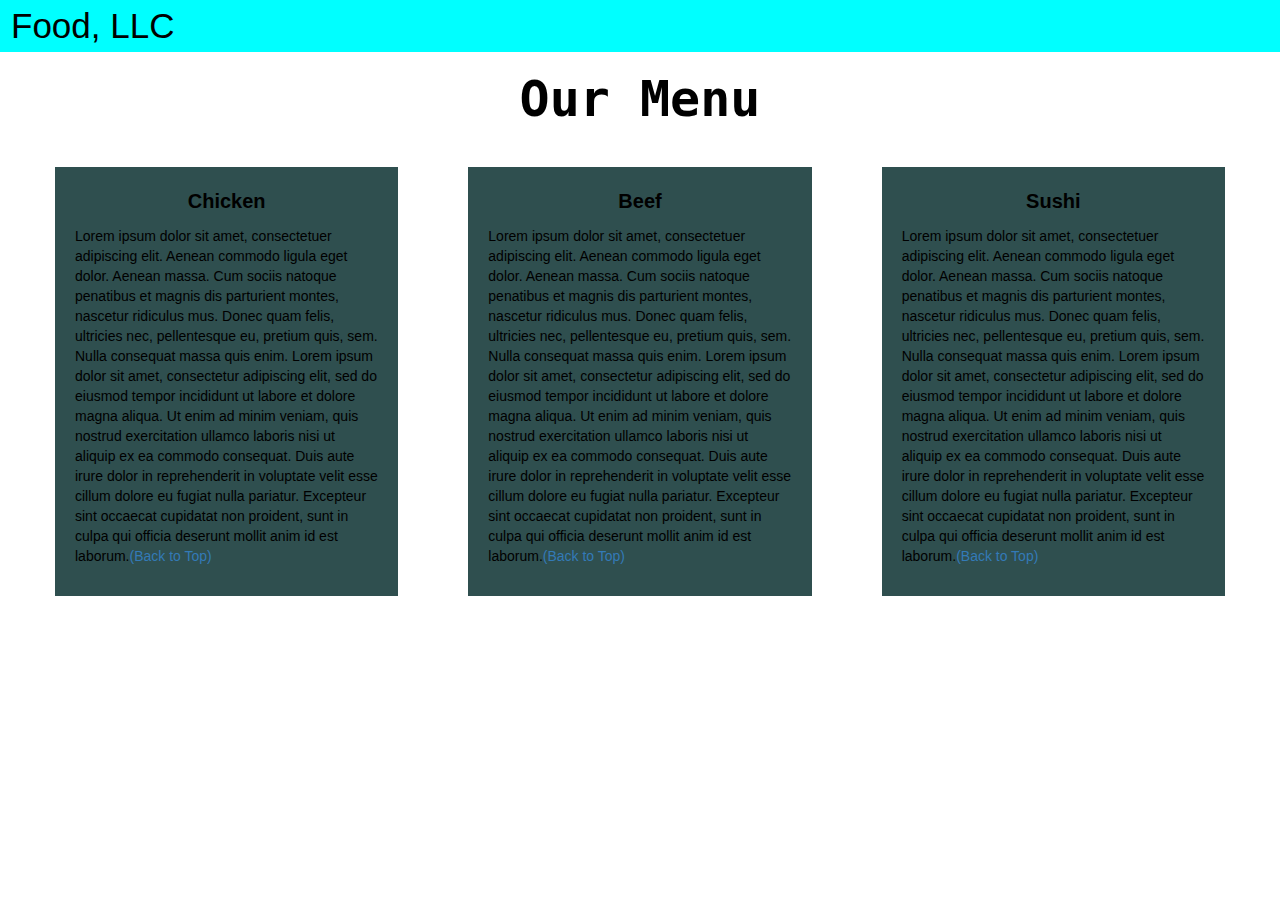
==== index.html @ c1a42d85 "Add files via upload" ====
<!DOCTYPE html>
<html>
<head>

<title>Module 3</title>

  <meta name="viewport" content="width=device-width, initial-scale=1">
  <link rel="stylesheet" href="https://maxcdn.bootstrapcdn.com/bootstrap/3.3.7/css/bootstrap.min.css">
  <script src="https://ajax.googleapis.com/ajax/libs/jquery/3.3.1/jquery.min.js"></script>
  <script src="https://maxcdn.bootstrapcdn.com/bootstrap/3.3.7/js/bootstrap.min.js"></script>

</head>

<meta name="viewport" content="width=device-width, initial-scale=1">
<link rel="stylesheet" type="text/css" href="styles.css">



<body>


<nav class="navbar" id="top">
  <div class="container-fluid">

    <div class="navbar-header">
      <button type="button" class="navbar-toggle" data-toggle="collapse" data-target="#myNavbar">
        <span class="icon-bar"></span>
        <span class="icon-bar"></span>
        <span class="icon-bar"></span> 
      </button>
      <a class="navbar-brand" href="#">Food, LLC</a>
    </div>

    <div class="collapse" id="myNavbar">
      <ul class="nav navbar-nav visible-xs">
        <li><a class="menu-item" href="#">Chicken</a></li>
        <li><a class="menu-item" href="#">Beef</a></li> 
        <li><a class="menu-item" href="#">Sushi</a></li> 
      </ul>
    </div>

  </div>
</nav>

<h1 class="main-title">Our Menu</h1>



<div class="row">

  <div class="col-lg-4 col-md-6 col-sm-12">
    <div class="content-box">
      <p class="item-name">Chicken</p>
      <p>Lorem ipsum dolor sit amet, consectetuer adipiscing elit. Aenean commodo ligula eget dolor. Aenean massa. Cum sociis natoque penatibus et magnis dis parturient montes, nascetur ridiculus mus. Donec quam felis, ultricies nec, pellentesque eu, pretium quis, sem. Nulla consequat massa quis enim. Lorem ipsum dolor sit amet, consectetur adipiscing elit, sed do eiusmod tempor incididunt ut labore et dolore magna aliqua. Ut enim ad minim veniam, quis nostrud exercitation ullamco laboris nisi ut aliquip ex ea commodo consequat. Duis aute irure dolor in reprehenderit in voluptate velit esse cillum dolore eu fugiat nulla pariatur. Excepteur sint occaecat cupidatat non proident, sunt in culpa qui officia deserunt mollit anim id est laborum.<a href="#top">(Back to Top)</a></p>
    </div>
  </div>

  <div class="col-lg-4 col-md-6 col-sm-12">
    <div class="content-box">
      <p class="item-name">Beef</p>
      <p>Lorem ipsum dolor sit amet, consectetuer adipiscing elit. Aenean commodo ligula eget dolor. Aenean massa. Cum sociis natoque penatibus et magnis dis parturient montes, nascetur ridiculus mus. Donec quam felis, ultricies nec, pellentesque eu, pretium quis, sem. Nulla consequat massa quis enim. Lorem ipsum dolor sit amet, consectetur adipiscing elit, sed do eiusmod tempor incididunt ut labore et dolore magna aliqua. Ut enim ad minim veniam, quis nostrud exercitation ullamco laboris nisi ut aliquip ex ea commodo consequat. Duis aute irure dolor in reprehenderit in voluptate velit esse cillum dolore eu fugiat nulla pariatur. Excepteur sint occaecat cupidatat non proident, sunt in culpa qui officia deserunt mollit anim id est laborum.<a href="#top">(Back to Top)</a></p>
    </div>
  </div>


  <div class="col-lg-4 col-md-12 col-sm-12">
    <div class="content-box">
      <p class="item-name">Sushi</p>
      <p>Lorem ipsum dolor sit amet, consectetuer adipiscing elit. Aenean commodo ligula eget dolor. Aenean massa. Cum sociis natoque penatibus et magnis dis parturient montes, nascetur ridiculus mus. Donec quam felis, ultricies nec, pellentesque eu, pretium quis, sem. Nulla consequat massa quis enim. Lorem ipsum dolor sit amet, consectetur adipiscing elit, sed do eiusmod tempor incididunt ut labore et dolore magna aliqua. Ut enim ad minim veniam, quis nostrud exercitation ullamco laboris nisi ut aliquip ex ea commodo consequat. Duis aute irure dolor in reprehenderit in voluptate velit esse cillum dolore eu fugiat nulla pariatur. Excepteur sint occaecat cupidatat non proident, sunt in culpa qui officia deserunt mollit anim id est laborum.<a href="#top">(Back to Top)</a></p>
    </div>
  </div>

</div>


</body>
</html>
---- styles.css ----
*{
    font-family: sans-serif;
}
.container-fluid{
	margin: 0;
	padding: 0;
}

.navbar{
	border-radius: 0px;
	background-color: aqua;
}

.navbar-brand{
  font-size: 35px;
  color: black;
  padding-left: 25px;
}

.navbar-brand:hover{
	color: white;
}

.nav{
	margin: 0;
	padding: 0;
}

.navbar-nav{
  font-size: 25px;
  text-align: center;
  margin: 0;
  padding: 0;
}

.navbar-toggle{
	border: 2px solid white;
	margin-right: 25px;
}

.icon-bar{
	background-color: white;
}


.main-title{
  margin-bottom: 15px;
  text-align: center;
  color:black;
  font-size: 50px;
  font-family: monospace;
  font-weight: bold;
}

li{
	box-sizing: border-box;
	width: 100%;
}

.menu-item{
	padding: 0;
	margin: 0;
	width: 100%;
	background-color: white;
	border-bottom: 1px solid black;
	color: black;
	display: block;
}

.menu-item:hover{
	background-color: rgba(0,0,0,0.9);
	color: rgba(0,0,0,0.4);
}



.row{
	margin: 20px;
}

.content-box{
	margin: 20px;
	width: auto;
	height: auto;
	color: black;
	background-color: darkslategray;
	font-family: "Comic Sans MS", cursive, sans-serif;
	padding: 20px;
}

.item-name{
	text-align: center;
	font-size: 20px;
	font-weight: bold;
}
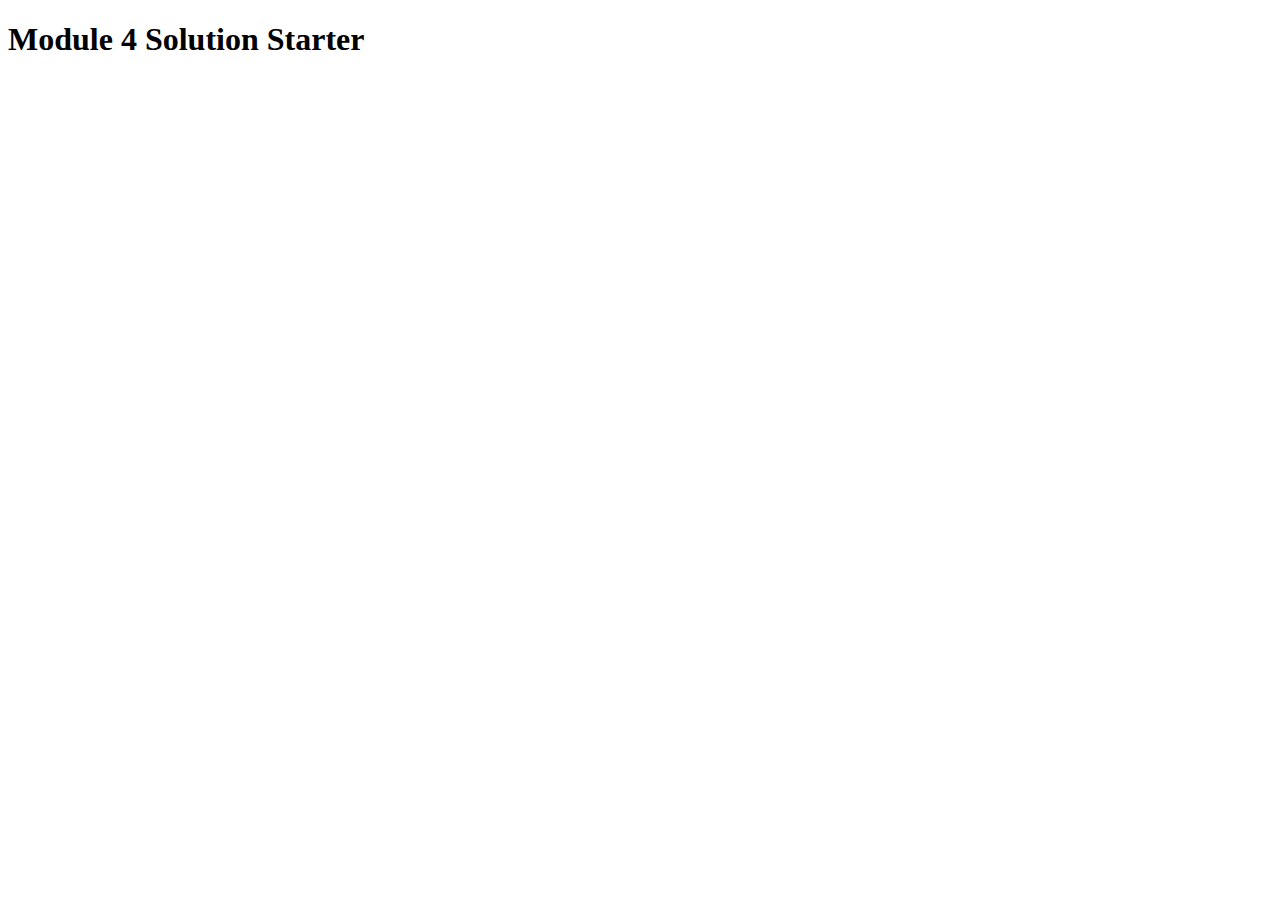
==== commit c1f488dc: "Create index.html" ====
--- a/index.html
+++ b/index.html
@@ -1,77 +1,13 @@
-<!DOCTYPE html>
-<html>
-<head>
-
-<title>Module 3</title>
-
-  <meta name="viewport" content="width=device-width, initial-scale=1">
-  <link rel="stylesheet" href="https://maxcdn.bootstrapcdn.com/bootstrap/3.3.7/css/bootstrap.min.css">
-  <script src="https://ajax.googleapis.com/ajax/libs/jquery/3.3.1/jquery.min.js"></script>
-  <script src="https://maxcdn.bootstrapcdn.com/bootstrap/3.3.7/js/bootstrap.min.js"></script>
-
-</head>
-
-<meta name="viewport" content="width=device-width, initial-scale=1">
-<link rel="stylesheet" type="text/css" href="styles.css">
-
-
-
-<body>
-
-
-<nav class="navbar" id="top">
-  <div class="container-fluid">
-
-    <div class="navbar-header">
-      <button type="button" class="navbar-toggle" data-toggle="collapse" data-target="#myNavbar">
-        <span class="icon-bar"></span>
-        <span class="icon-bar"></span>
-        <span class="icon-bar"></span> 
-      </button>
-      <a class="navbar-brand" href="#">Food, LLC</a>
-    </div>
-
-    <div class="collapse" id="myNavbar">
-      <ul class="nav navbar-nav visible-xs">
-        <li><a class="menu-item" href="#">Chicken</a></li>
-        <li><a class="menu-item" href="#">Beef</a></li> 
-        <li><a class="menu-item" href="#">Sushi</a></li> 
-      </ul>
-    </div>
-
-  </div>
-</nav>
-
-<h1 class="main-title">Our Menu</h1>
-
-
-
-<div class="row">
-
-  <div class="col-lg-4 col-md-6 col-sm-12">
-    <div class="content-box">
-      <p class="item-name">Chicken</p>
-      <p>Lorem ipsum dolor sit amet, consectetuer adipiscing elit. Aenean commodo ligula eget dolor. Aenean massa. Cum sociis natoque penatibus et magnis dis parturient montes, nascetur ridiculus mus. Donec quam felis, ultricies nec, pellentesque eu, pretium quis, sem. Nulla consequat massa quis enim. Lorem ipsum dolor sit amet, consectetur adipiscing elit, sed do eiusmod tempor incididunt ut labore et dolore magna aliqua. Ut enim ad minim veniam, quis nostrud exercitation ullamco laboris nisi ut aliquip ex ea commodo consequat. Duis aute irure dolor in reprehenderit in voluptate velit esse cillum dolore eu fugiat nulla pariatur. Excepteur sint occaecat cupidatat non proident, sunt in culpa qui officia deserunt mollit anim id est laborum.<a href="#top">(Back to Top)</a></p>
-    </div>
-  </div>
-
-  <div class="col-lg-4 col-md-6 col-sm-12">
-    <div class="content-box">
-      <p class="item-name">Beef</p>
-      <p>Lorem ipsum dolor sit amet, consectetuer adipiscing elit. Aenean commodo ligula eget dolor. Aenean massa. Cum sociis natoque penatibus et magnis dis parturient montes, nascetur ridiculus mus. Donec quam felis, ultricies nec, pellentesque eu, pretium quis, sem. Nulla consequat massa quis enim. Lorem ipsum dolor sit amet, consectetur adipiscing elit, sed do eiusmod tempor incididunt ut labore et dolore magna aliqua. Ut enim ad minim veniam, quis nostrud exercitation ullamco laboris nisi ut aliquip ex ea commodo consequat. Duis aute irure dolor in reprehenderit in voluptate velit esse cillum dolore eu fugiat nulla pariatur. Excepteur sint occaecat cupidatat non proident, sunt in culpa qui officia deserunt mollit anim id est laborum.<a href="#top">(Back to Top)</a></p>
-    </div>
-  </div>
-
-
-  <div class="col-lg-4 col-md-12 col-sm-12">
-    <div class="content-box">
-      <p class="item-name">Sushi</p>
-      <p>Lorem ipsum dolor sit amet, consectetuer adipiscing elit. Aenean commodo ligula eget dolor. Aenean massa. Cum sociis natoque penatibus et magnis dis parturient montes, nascetur ridiculus mus. Donec quam felis, ultricies nec, pellentesque eu, pretium quis, sem. Nulla consequat massa quis enim. Lorem ipsum dolor sit amet, consectetur adipiscing elit, sed do eiusmod tempor incididunt ut labore et dolore magna aliqua. Ut enim ad minim veniam, quis nostrud exercitation ullamco laboris nisi ut aliquip ex ea commodo consequat. Duis aute irure dolor in reprehenderit in voluptate velit esse cillum dolore eu fugiat nulla pariatur. Excepteur sint occaecat cupidatat non proident, sunt in culpa qui officia deserunt mollit anim id est laborum.<a href="#top">(Back to Top)</a></p>
-    </div>
-  </div>
-
-</div>
-
-
-</body>
-</html>+<!DOCTYPE html>
+<html>
+<head>
+  <meta charset="utf-8">
+  <title>Module 4 Solution Starter</title>
+  <script src="SpeakHello.js"></script>
+  <script src="SpeakGoodBye.js"></script>
+  <script src="script.js"></script>
+</head>
+<body>
+  <h1>Module 4 Solution Starter</h1>
+</body>
+</html>
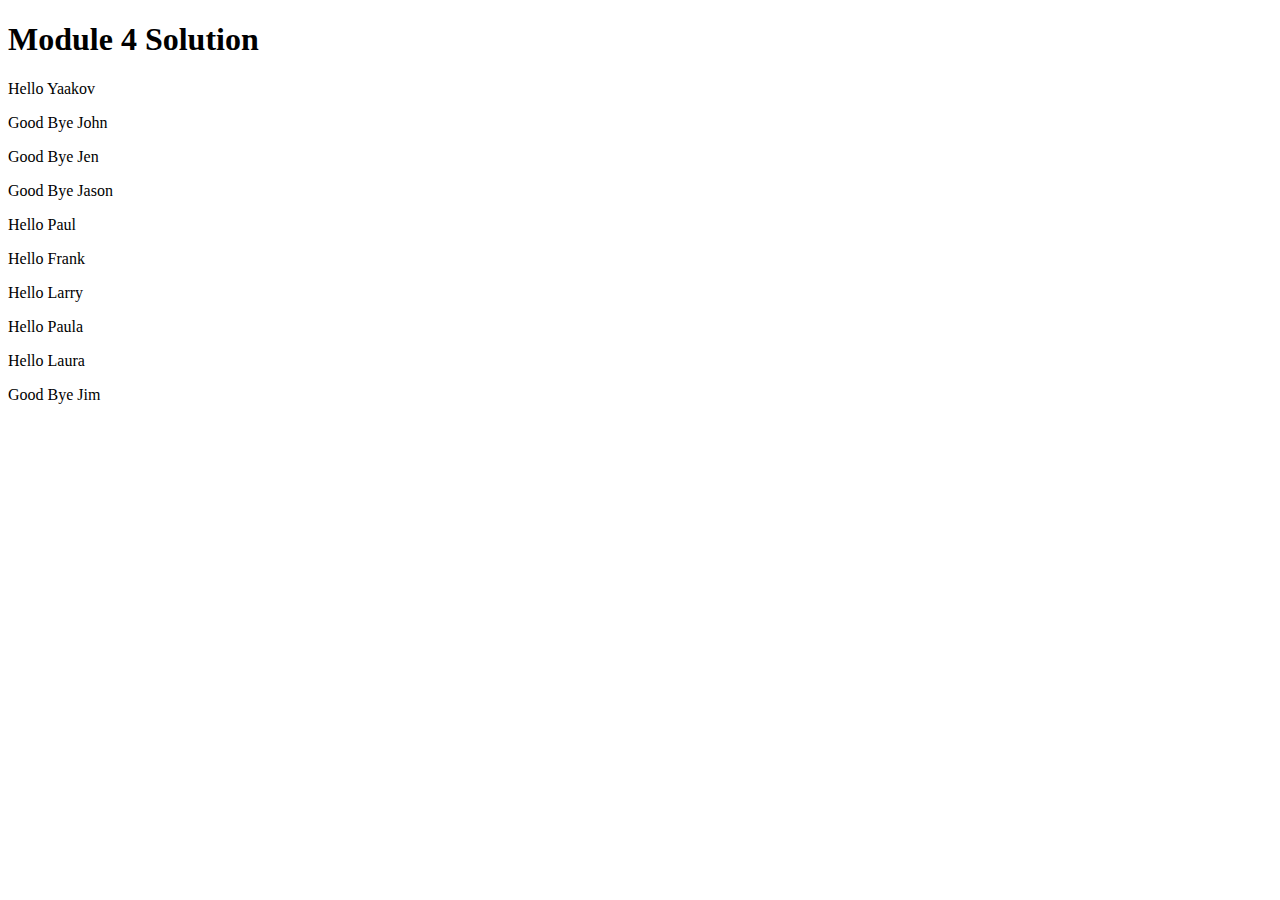
==== commit 6d600e5e: "Update index.html" ====
--- a/index.html
+++ b/index.html
@@ -1,13 +1,26 @@
+  
 <!DOCTYPE html>
 <html>
 <head>
   <meta charset="utf-8">
-  <title>Module 4 Solution Starter</title>
+  <title>Module 4 Solution</title>
   <script src="SpeakHello.js"></script>
   <script src="SpeakGoodBye.js"></script>
   <script src="script.js"></script>
 </head>
 <body>
-  <h1>Module 4 Solution Starter</h1>
+  <h1>Module 4 Solution</h1>
+
+  <p>Hello Yaakov</p> 
+  <p>Good Bye John</p>
+  <p>Good Bye Jen</p>
+  <p>Good Bye Jason</p>
+  <p>Hello Paul</p>
+  <p>Hello Frank</p>
+  <p>Hello Larry</p>
+  <p>Hello Paula</p>
+  <p>Hello Laura</p>
+  <p>Good Bye Jim</p>
+
 </body>
 </html>
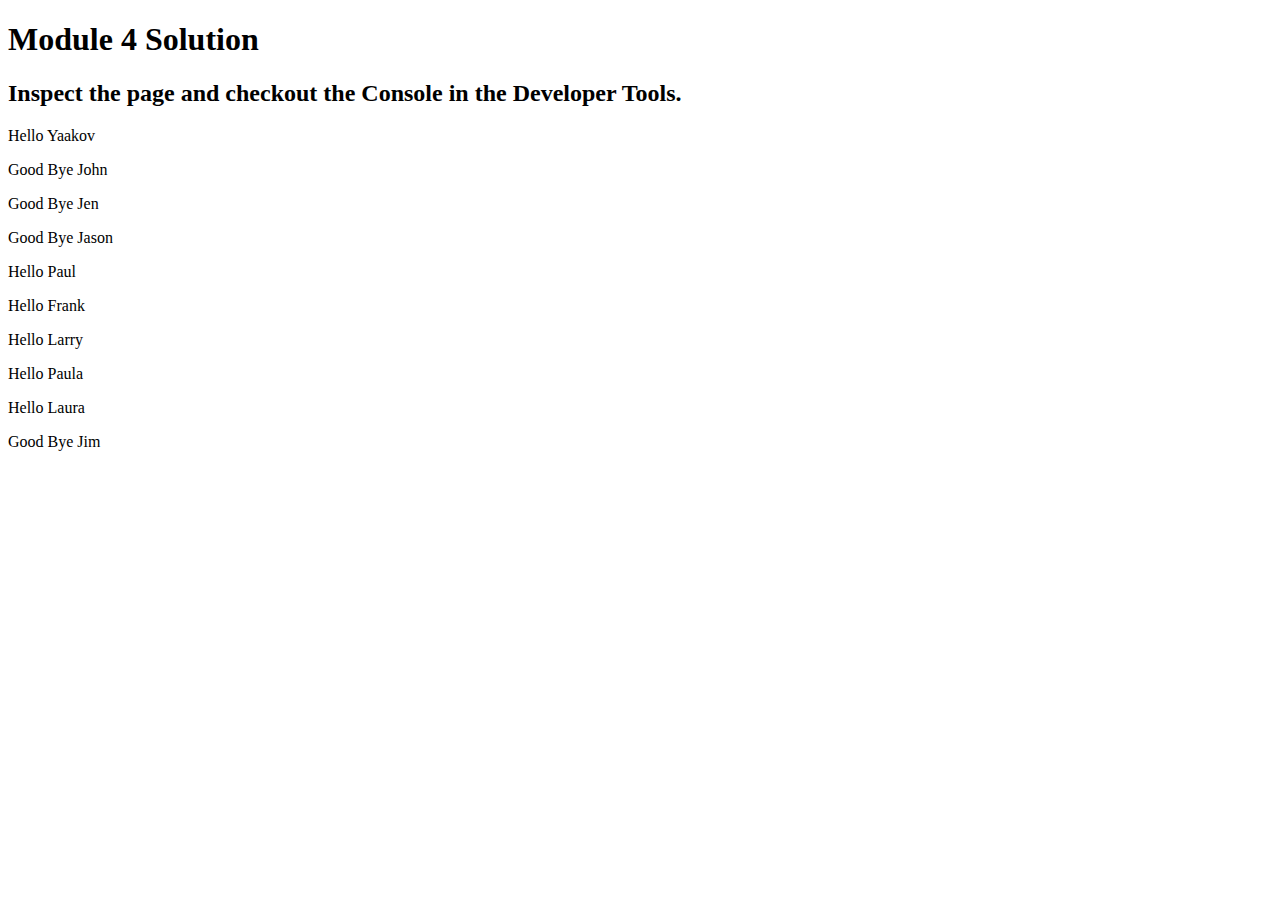
==== commit d3b647e0: "Update index.html" ====
--- a/index.html
+++ b/index.html
@@ -10,7 +10,7 @@
 </head>
 <body>
   <h1>Module 4 Solution</h1>
-
+  <h2>Inspect the page and checkout the Console in the Developer Tools.</h2>
   <p>Hello Yaakov</p> 
   <p>Good Bye John</p>
   <p>Good Bye Jen</p>
